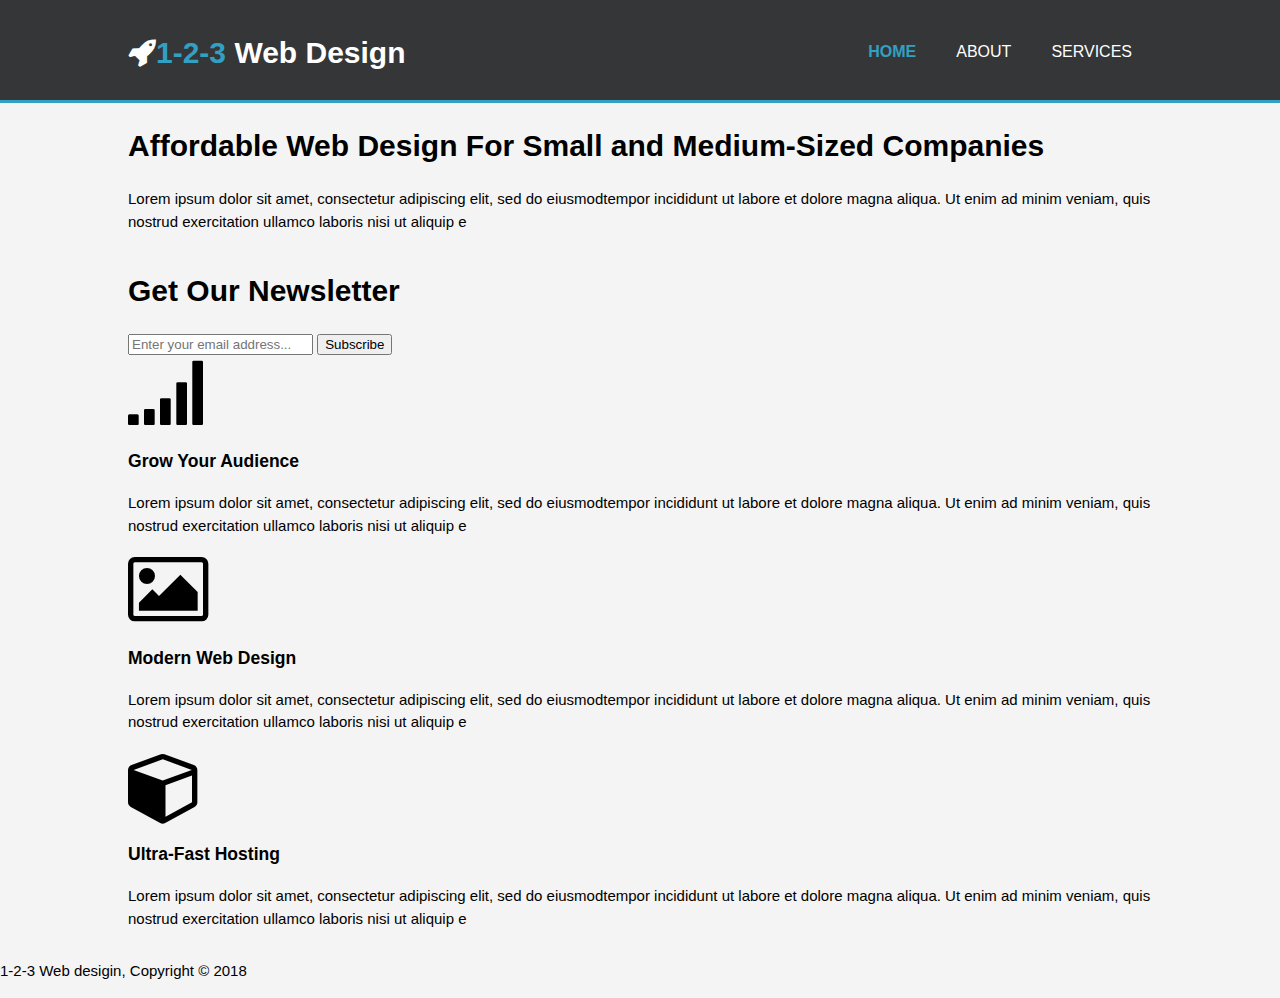
==== index.html @ 8db5e0b8 "First commit" ====
<!DOCTYPE html>
<html>
  <head>
    <meta charset="utf-8">
    <meta name="viewport" content="width=device-width">
    <meta name="description" content="Affordable Web Design For Small and Medium-Sized Companies">
    <meta name="author" content "Victor H Parada">
    <title>1-2-3 Webdesign - Welcome</title>
    <link rel="stylesheet" href="css/style.css">
    <link rel="stylesheet" href="css/font-awesome.min.css">
  </head>
  <body>
    <header>
      <div class="container">
        <div id="branding">
          <h1><i class="fa fa-rocket"></i><span class="highlight">1-2-3</span> Web Design</h1>
        </div>
        <nav>
          <ul>
            <li class="current"><a href="index.html">Home</a></li>
            <li><a href="about.html">About</a></li>
            <li><a href="services.html">Services</a></li>
          </ul>
        </nav>
      </div>
    </header>

    <section id="showcase">
      <div class="container">
        <h1>Affordable Web Design For Small and Medium-Sized Companies</h1>
        <p>Lorem ipsum dolor sit amet, consectetur adipiscing elit, sed do eiusmodtempor incididunt ut labore et dolore magna aliqua. Ut enim ad minim veniam, quis nostrud exercitation ullamco laboris nisi ut aliquip e</p>
      </div>
    </section>

    <section id="newsletter">
      <div class="container">
        <h1>Get Our Newsletter</h1>
        <form action="">
          <input type="email" placeholder="Enter your email address...">
          <button type="submit" class="button_1">Subscribe</button>
        </form>
      </div>
    </section>

    <section id="boxes">
      <div class="container">
        <i class="fa fa-signal fa-5x"></i>
        <h3>Grow Your Audience</h3>
        <p>Lorem ipsum dolor sit amet, consectetur adipiscing elit, sed do eiusmodtempor incididunt ut labore et dolore magna aliqua. Ut enim ad minim veniam, quis nostrud exercitation ullamco laboris nisi ut aliquip e</p>
      </div>
      <div class="container">
        <i class="fa fa-photo fa-5x"></i>
        <h3>Modern Web Design</h3>
        <p>Lorem ipsum dolor sit amet, consectetur adipiscing elit, sed do eiusmodtempor incididunt ut labore et dolore magna aliqua. Ut enim ad minim veniam, quis nostrud exercitation ullamco laboris nisi ut aliquip e</p>
      </div>
      <div class="container">
        <i class="fa fa-cube fa-5x"></i>
        <h3>Ultra-Fast Hosting</h3>
        <p>Lorem ipsum dolor sit amet, consectetur adipiscing elit, sed do eiusmodtempor incididunt ut labore et dolore magna aliqua. Ut enim ad minim veniam, quis nostrud exercitation ullamco laboris nisi ut aliquip e</p>
      </div>
    </section>

    <footer>
      <p>1-2-3 Web desigin, Copyright &copy; 2018</p>
    </footer>
  </body>
</html>
---- css/style.css ----
body{
  font:15px/1.5 Arial, Helvetica, sans-serif;
  padding: 0;
  margin: 0;
  background-color: #f4f4f4;
}

.container {
  width: 80%;
  margin: auto;
  overflow: hidden;
}

ul{
    margin: 0;
    padding: 0;
}

/* Header */

header{
  background: #353637;
  color: #ffffff;
  padding-top: 30px;
  min-height: 70px;
  border-bottom: #32a0c2 3px solid;
}

header a{
  color: #ffffff;
  text-decoration: none;
  text-transform: uppercase;
  font-size: 16px;

}

header li{
  float: left;
  display: inline;
  padding: 0 20px 0 20px;

}

header #branding {
  float: left;
}

header #branding h1{
  margin: 0;
}

header nav{
  float: right;
  margin-top: 10px;
}

header .highlight, header .current a{
  color: #32a0c2;
  font-weight: bold;
}
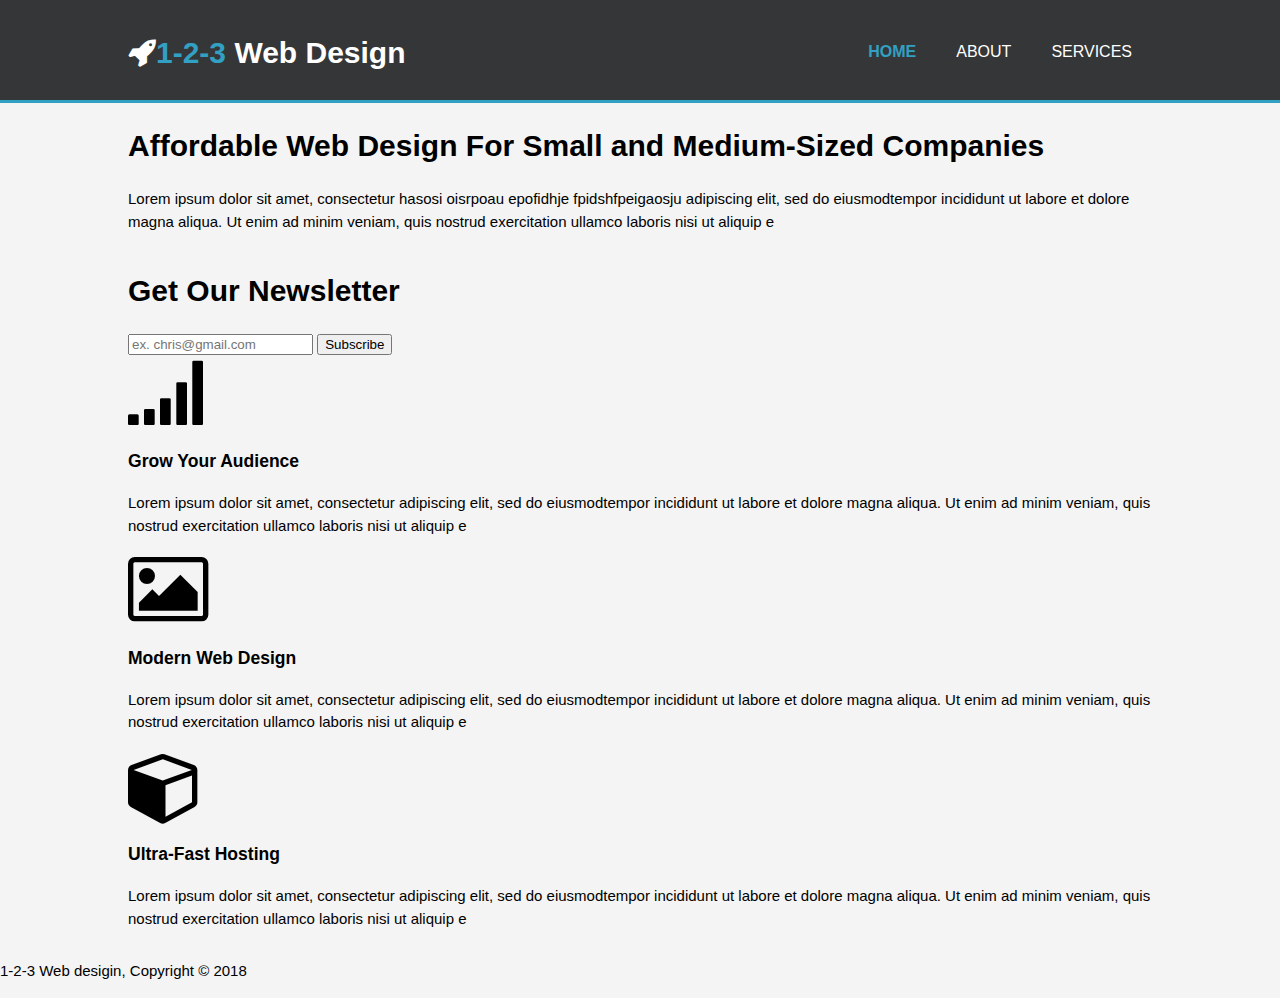
==== commit 9bf84754: "Add files via upload" ====
--- a/index.html
+++ b/index.html
@@ -28,7 +28,7 @@
     <section id="showcase">
       <div class="container">
         <h1>Affordable Web Design For Small and Medium-Sized Companies</h1>
-        <p>Lorem ipsum dolor sit amet, consectetur adipiscing elit, sed do eiusmodtempor incididunt ut labore et dolore magna aliqua. Ut enim ad minim veniam, quis nostrud exercitation ullamco laboris nisi ut aliquip e</p>
+        <p>Lorem ipsum dolor sit amet, consectetur hasosi oisrpoau epofidhje fpidshfpeigaosju  adipiscing elit, sed do eiusmodtempor incididunt ut labore et dolore magna aliqua. Ut enim ad minim veniam, quis nostrud exercitation ullamco laboris nisi ut aliquip e</p>
       </div>
     </section>
 
@@ -36,7 +36,7 @@
       <div class="container">
         <h1>Get Our Newsletter</h1>
         <form action="">
-          <input type="email" placeholder="Enter your email address...">
+          <input type="email" placeholder="ex. chris@gmail.com">
           <button type="submit" class="button_1">Subscribe</button>
         </form>
       </div>
